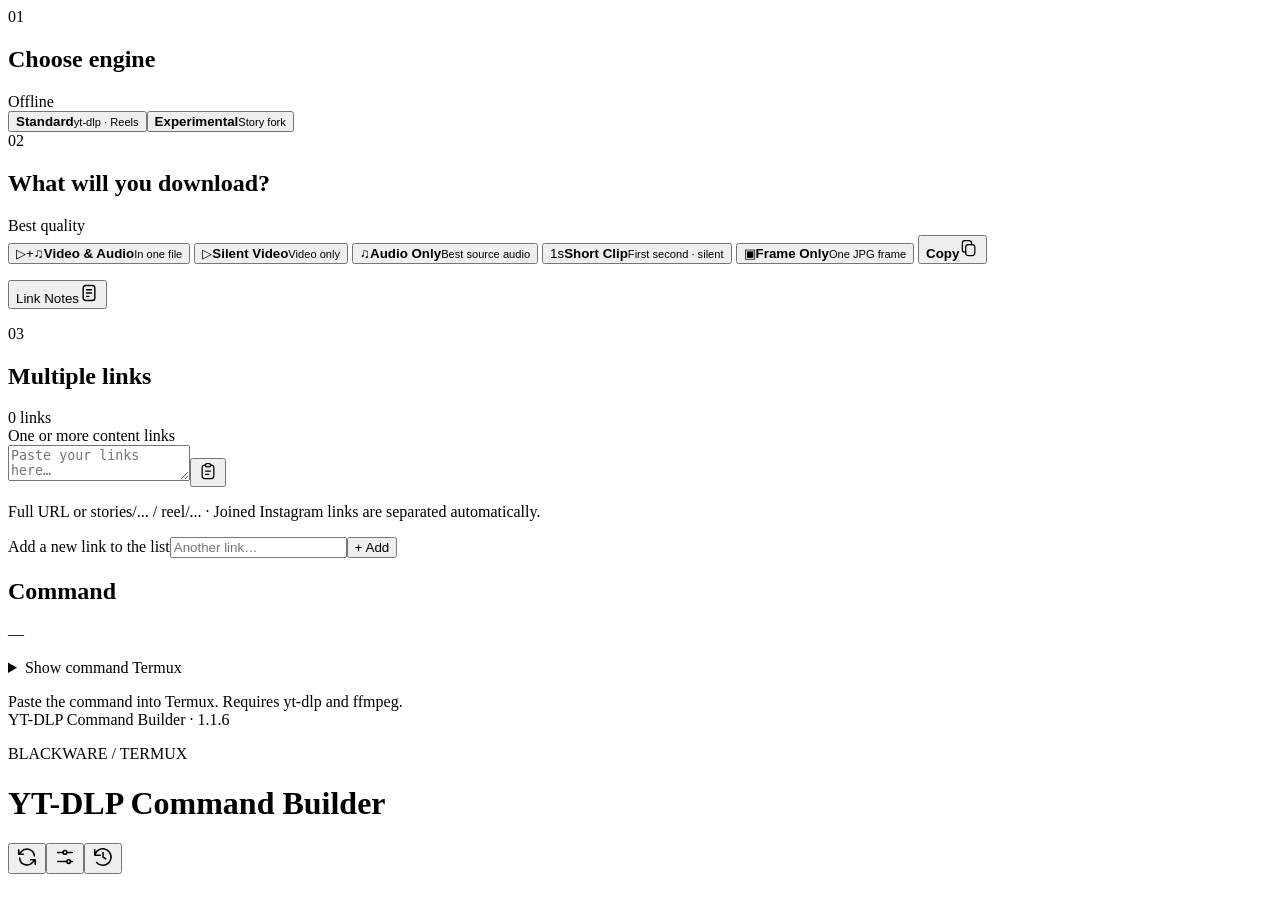
==== editions/en/index.html @ 361f2122 "Match edit, copy and delete icons to the rounded Paste artwork" ====
<!doctype html>
<html lang="en"><head><meta charset="utf-8">
<meta name="viewport" content="width=device-width,initial-scale=1,viewport-fit=cover">
<meta http-equiv="Content-Security-Policy" content="default-src &#x27;none&#x27;; script-src &#x27;self&#x27;; style-src &#x27;self&#x27;; img-src &#x27;self&#x27;; connect-src &#x27;none&#x27;; base-uri &#x27;none&#x27;; form-action &#x27;none&#x27;">
<meta name="theme-color" content="#000000"><title>YT-DLP Command Builder</title>
<link rel="stylesheet" href="styles.css"></head><body>

<main>
<section class="setup"><div class="section-top"><span class="step">01</span><h2>Choose engine</h2><span class="tag">Offline</span></div>
<div class="group engine-group" id="engines"><button data-value="normal"><strong>Standard</strong><small>yt-dlp · Reels</small></button><button data-value="experimental"><strong>Experimental</strong><small>Story fork</small></button></div>
<div class="section-top second"><span class="step">02</span><h2>What will you download?</h2><span class="tag">Best quality</span></div>
<div id="modes" class="mode-grid">
<button data-value="av"><span class="mode-symbol">▷+♫</span><strong>Video &amp; Audio</strong><small>In one file</small></button>
<button data-value="video"><span class="mode-symbol">▷</span><strong>Silent Video</strong><small>Video only</small></button>
<button data-value="audio"><span class="mode-symbol">♫</span><strong>Audio Only</strong><small>Best source audio</small></button>
<button data-value="still"><span class="mode-symbol">1s</span><strong>Short Clip</strong><small>First second · silent</small></button>
<button data-value="frame"><span class="mode-symbol">▣</span><strong>Frame Only</strong><small>One JPG frame</small></button>
<button id="copy" class="copy-mode"><strong>Copy</strong><span class="mode-symbol"><svg class="copy-icon" viewBox="0 0 24 24" width="20" height="20" aria-hidden="true" fill="none" stroke="currentColor" stroke-width="1.5" stroke-linecap="round" stroke-linejoin="round"><rect x="8" y="8" width="11" height="13" rx="3"/><path d="M15 8V6a3 3 0 0 0-3-3H7a3 3 0 0 0-3 3v8a3 3 0 0 0 3 3h1"/></svg></span></button>
</div><p id="modeHint" class="muted"></p><div class="copy-action"><button id="notesBtn" class="notes-button"><span>Link Notes</span><svg class="notes-icon" viewBox="0 0 24 24" width="20" height="20" aria-hidden="true" fill="none" stroke="currentColor" stroke-width="1.7" stroke-linecap="round" stroke-linejoin="round"><rect x="5" y="3" width="14" height="18" rx="3"/><path d="M9 8h6M9 12h6M9 16h3"/></svg></button><p id="status" role="status" class="muted"></p></div></section>
<section class="links-section"><div class="section-top"><span class="step">03</span><h2>Multiple links</h2><span id="count" class="badge" aria-live="polite">0 links</span></div>
<label class="sr-only" for="links">One or more content links</label><div class="links-input"><textarea id="links" spellcheck="false" autocapitalize="off" placeholder="Paste your links here…

stories/username/123/
reel/ABC/"></textarea><button id="paste" class="paste-button" aria-label="Add links from clipboard" title="Add links from clipboard"><svg viewBox="0 0 24 24" width="20" height="20" aria-hidden="true" fill="none" stroke="currentColor" stroke-width="1.5" stroke-linecap="round" stroke-linejoin="round"><path d="M9 5H8a3 3 0 0 0-3 3v10a3 3 0 0 0 3 3h8a3 3 0 0 0 3-3V8a3 3 0 0 0-3-3h-1"/><rect x="9" y="3" width="6" height="4" rx="1.5"/><path d="M9 12h6M9 16h4"/></svg></button></div>
<p class="muted link-help">Full URL or stories/... / reel/... · Joined Instagram links are separated automatically.</p>
<div class="add-link"><label class="sr-only" for="newLink">Add a new link to the list</label><input id="newLink" type="text" spellcheck="false" autocapitalize="off" placeholder="Another link…"><button id="addLink" aria-label="Add link">+ Add</button></div>
<div id="linkList" class="link-list" aria-label="Links to process"></div><p id="linkStatus" role="status" class="muted"></p>
</section>
<section id="itemSection" class="item-section" hidden><div class="section-top"><span class="step">04</span><h2>Story / post position</h2><span id="itemBadge" class="tag">Optional</span></div>
<div class="grid item-inputs"><div><label for="itemOnly">Exact position</label><input id="itemOnly" type="text" inputmode="numeric" autocomplete="off" placeholder="Empty"></div><div><label for="itemAfter">After this position</label><input id="itemAfter" type="text" inputmode="numeric" autocomplete="off" placeholder="Empty"></div><div><label for="itemBefore">Before this position</label><input id="itemBefore" type="text" inputmode="numeric" autocomplete="off" placeholder="Empty"></div></div>
<p class="muted">Positions start at 1; they are not content IDs. Leave blank to skip selection. After/before excludes the specified item: after 3 starts at item 4. The same selection applies to account and post links in the list, in every mode.</p><p id="itemScope" class="muted"></p></section>
<section id="cutSection" hidden><div class="section-top"><span class="step">05</span><h2>Video segments</h2><span id="cutCount" class="tag">Full video</span></div>
<div class="cut-actions"><button id="addCut">+ Add segment</button><button id="fullVideo" class="quiet">Full video</button></div><div id="cutLabels" class="cut headings"><span>Start / seconds</span><span>End / seconds or inf</span><span></span></div><div id="cuts"></div><p id="cutHint" class="muted">Full video selected. You can add multiple segments.</p></section>
<section id="frameSection" hidden><div class="section-top"><span class="step">06</span><h2>Frame time</h2><span class="tag">JPG · original resolution</span></div>
<div id="frameTimes" class="frame-time-grid" role="group" aria-label="Frame time"><button data-frame-time="0.5">0.5 seconds</button><button data-frame-time="custom">Custom time</button></div>
<label for="frameCustomTime" class="sr-only">Custom frame time, seconds</label><input id="frameCustomTime" type="number" min="0" step="any" inputmode="decimal" placeholder="Time in seconds" hidden>
<p class="muted">One JPG · temporary video is deleted automatically. Requires FFmpeg.</p></section>
<section class="command-section"><div class="section-top"><h2 id="commandTitle">Command</h2><span id="commandCount" class="tag">—</span></div><p id="error" role="alert"></p><details id="commandDetails"><summary>Show command <span class="muted">Termux</span></summary><pre id="output" tabindex="0"></pre></details></section>
<p class="footer">Paste the command into Termux. Requires yt-dlp and ffmpeg.<br>YT-DLP Command Builder · 1.1.6</p>
<header class="app-footer-header"><div><p class="eyebrow">BLACKWARE / TERMUX</p><h1>YT-DLP <span>Command Builder</span></h1></div><button id="checkUpdate" class="icon-button update-button" aria-label="Update" title="Update"><svg viewBox="0 0 24 24" width="22" height="22" aria-hidden="true" fill="none" stroke="currentColor" stroke-width="1.7" stroke-linecap="round" stroke-linejoin="round"><path d="M20 11a8 8 0 0 0-14-5L3 9M3 4v5h5M4 13a8 8 0 0 0 14 5l3-3M16 15h5v5"/></svg></button><button id="settingsBtn" class="icon-button settings-button" aria-label="Advanced settings" title="Advanced settings" aria-expanded="false" aria-controls="settingsPanel"><svg viewBox="0 0 24 24" width="22" height="22" fill="none" stroke="currentColor" stroke-width="1.7" stroke-linecap="round" stroke-linejoin="round" aria-hidden="true"><path d="M4 7h6m4 0h6M4 17h10m4 0h2"/><circle cx="12" cy="7" r="2"/><circle cx="16" cy="17" r="2"/></svg></button><button id="historyBtn" class="icon-button history-button" aria-expanded="false" aria-controls="historyPanel" aria-label="Command history"><svg viewbox="0 0 24 24" width="22" height="22" fill="none" stroke="currentColor" stroke-width="1.7" stroke-linecap="round" stroke-linejoin="round" aria-hidden="true"><path d="M3 10a9 9 0 1 1 2 8M3 4v6h6"/><path d="M12 7v5l3 2"/></svg></button></header>
<section id="settingsPanel" class="settings-section" hidden><div id="settings"><div class="settings-heading">Advanced settings <span class="muted">Paths and delays</span></div><label for="folder">Main download folder</label><input id="folder" spellcheck="false" autocapitalize="off"><label for="cookies">Cookies file</label><input id="cookies" spellcheck="false" autocapitalize="off"><p class="muted">$HOME/... or /storage/emulated/0/... · An empty cookies path is omitted.</p><div class="grid"><div><label for="requests">Request delay / sec</label><input id="requests" type="number" min="0" step="any"></div><div><label for="min">Download min / sec</label><input id="min" type="number" min="0" step="any"></div><div><label for="max">Download max / sec</label><input id="max" type="number" min="0" step="any"></div></div><label class="check"><span>Embed audio artwork<small>If source artwork is available</small></span><input type="checkbox" id="thumb"></label><label class="check"><span>Skip existing files<small>Do not download the same file again</small></span><input type="checkbox" id="overwrite"></label></div></section>
<section id="historyPanel" class="history-panel" hidden><div class="bar"><div class="history-heading"><p class="eyebrow">RECORDS</p><div class="history-tabs" role="tablist" aria-label="Record type"><button id="historyTab" class="active" role="tab" aria-selected="true">Command History</button><button id="notesLogTab" role="tab" aria-selected="false">Notes Log</button></div></div></div><div id="historyView"><p class="muted">Download results are not recorded.</p><div id="history"></div><div class="group history-actions"><button id="exportSettings" class="backup-button" aria-label="Export all settings (JSON)" title="Export all settings (JSON)">Export settings</button><button id="export">Export history</button><button id="clear">Clear all</button></div><p class="muted">Engine, format, paths, delays, draft links, item/segment selections, link notes and history are saved together. Cookies file contents are not included.</p></div><div id="notesLogView" hidden><p class="muted">Cleaned links and tags from Link Notes accumulate in one daily record. Duplicate links are skipped; the latest tag is kept. Removing a note does not remove it from the log. Changes are archived after a short pause and on exit, with a 10-minute backup check.</p><div id="notesDailyHistory"></div></div></section>
<span id="updateStatus" class="sr-only" role="status" aria-live="polite"></span>
</main>
<dialog id="notesDialog" class="notes-dialog" aria-labelledby="notesTitle"><div class="notes-content"><div class="bar"><h2 id="notesTitle">Link Notes</h2><span id="notesCount" class="badge" aria-live="polite">0 links</span><button id="notesClose" class="icon-button" aria-label="Close link notes">×</button></div><p class="muted">Write links, download formats and special requests here. Tap an empty line to paste. Instagram URLs become short paths; your format notes are preserved.</p><label class="sr-only" for="notes">Saved link and format notes</label><div class="notes-editor"><textarea id="notes" spellcheck="false" autocapitalize="off" placeholder="stories/username/123
Format: V+S / V / S / SClip
Special request: …"></textarea><button id="notesClear" class="notes-clear-button" aria-label="Delete all notes" title="Delete all notes"><svg viewBox="0 0 24 24" width="20" height="20" aria-hidden="true" fill="none" stroke="currentColor" stroke-width="1.5" stroke-linecap="round" stroke-linejoin="round"><path d="M4 7h16M5 7v11a3 3 0 0 0 3 3h8a3 3 0 0 0 3-3V7M9.5 11v6m5-6v6"/><rect x="9" y="3" width="6" height="4" rx="1.5"/></svg></button><button id="notesPaste" class="paste-button" aria-label="Paste clipboard into notes" title="Paste at selection"><svg viewBox="0 0 24 24" width="20" height="20" aria-hidden="true" fill="none" stroke="currentColor" stroke-width="1.5" stroke-linecap="round" stroke-linejoin="round"><path d="M9 5H8a3 3 0 0 0-3 3v10a3 3 0 0 0 3 3h8a3 3 0 0 0 3-3V8a3 3 0 0 0-3-3h-1"/><rect x="9" y="3" width="6" height="4" rx="1.5"/><path d="M9 12h6M9 16h4"/></svg></button></div><p id="notesStatus" class="muted" role="status">Saved automatically</p></div></dialog>
<dialog id="confirmDialog" class="confirm-dialog" aria-labelledby="confirmTitle" aria-describedby="confirmMessage"><div class="confirm-content"><h2 id="confirmTitle">Confirm</h2><p id="confirmMessage" class="muted"></p><div class="confirm-actions"><button id="confirmCancel" class="quiet">Cancel</button><button id="confirmAccept" class="danger-button">Delete</button></div></div></dialog>
<script src="engine.js"></script><script src="notes-ui.js"></script><script src="app.js"></script></body></html>
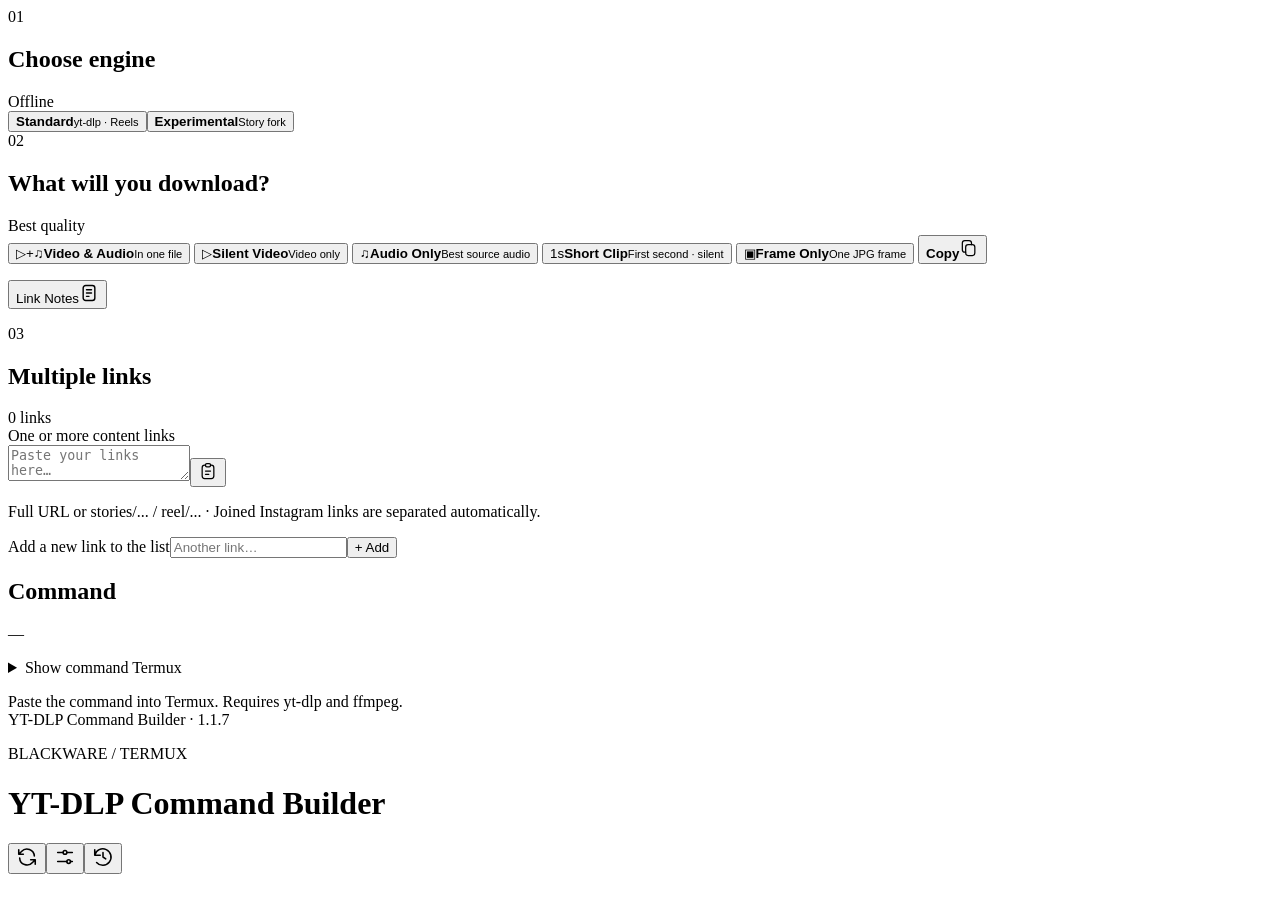
==== commit 2097a622: "Release 1.1.7: widen cards and remove accidental touch selection Extend main card contents to former" ====
--- a/editions/en/index.html
+++ b/editions/en/index.html
@@ -36,7 +36,7 @@
 <label for="frameCustomTime" class="sr-only">Custom frame time, seconds</label><input id="frameCustomTime" type="number" min="0" step="any" inputmode="decimal" placeholder="Time in seconds" hidden>
 <p class="muted">One JPG · temporary video is deleted automatically. Requires FFmpeg.</p></section>
 <section class="command-section"><div class="section-top"><h2 id="commandTitle">Command</h2><span id="commandCount" class="tag">—</span></div><p id="error" role="alert"></p><details id="commandDetails"><summary>Show command <span class="muted">Termux</span></summary><pre id="output" tabindex="0"></pre></details></section>
-<p class="footer">Paste the command into Termux. Requires yt-dlp and ffmpeg.<br>YT-DLP Command Builder · 1.1.6</p>
+<p class="footer">Paste the command into Termux. Requires yt-dlp and ffmpeg.<br>YT-DLP Command Builder · 1.1.7</p>
 <header class="app-footer-header"><div><p class="eyebrow">BLACKWARE / TERMUX</p><h1>YT-DLP <span>Command Builder</span></h1></div><button id="checkUpdate" class="icon-button update-button" aria-label="Update" title="Update"><svg viewBox="0 0 24 24" width="22" height="22" aria-hidden="true" fill="none" stroke="currentColor" stroke-width="1.7" stroke-linecap="round" stroke-linejoin="round"><path d="M20 11a8 8 0 0 0-14-5L3 9M3 4v5h5M4 13a8 8 0 0 0 14 5l3-3M16 15h5v5"/></svg></button><button id="settingsBtn" class="icon-button settings-button" aria-label="Advanced settings" title="Advanced settings" aria-expanded="false" aria-controls="settingsPanel"><svg viewBox="0 0 24 24" width="22" height="22" fill="none" stroke="currentColor" stroke-width="1.7" stroke-linecap="round" stroke-linejoin="round" aria-hidden="true"><path d="M4 7h6m4 0h6M4 17h10m4 0h2"/><circle cx="12" cy="7" r="2"/><circle cx="16" cy="17" r="2"/></svg></button><button id="historyBtn" class="icon-button history-button" aria-expanded="false" aria-controls="historyPanel" aria-label="Command history"><svg viewbox="0 0 24 24" width="22" height="22" fill="none" stroke="currentColor" stroke-width="1.7" stroke-linecap="round" stroke-linejoin="round" aria-hidden="true"><path d="M3 10a9 9 0 1 1 2 8M3 4v6h6"/><path d="M12 7v5l3 2"/></svg></button></header>
 <section id="settingsPanel" class="settings-section" hidden><div id="settings"><div class="settings-heading">Advanced settings <span class="muted">Paths and delays</span></div><label for="folder">Main download folder</label><input id="folder" spellcheck="false" autocapitalize="off"><label for="cookies">Cookies file</label><input id="cookies" spellcheck="false" autocapitalize="off"><p class="muted">$HOME/... or /storage/emulated/0/... · An empty cookies path is omitted.</p><div class="grid"><div><label for="requests">Request delay / sec</label><input id="requests" type="number" min="0" step="any"></div><div><label for="min">Download min / sec</label><input id="min" type="number" min="0" step="any"></div><div><label for="max">Download max / sec</label><input id="max" type="number" min="0" step="any"></div></div><label class="check"><span>Embed audio artwork<small>If source artwork is available</small></span><input type="checkbox" id="thumb"></label><label class="check"><span>Skip existing files<small>Do not download the same file again</small></span><input type="checkbox" id="overwrite"></label></div></section>
 <section id="historyPanel" class="history-panel" hidden><div class="bar"><div class="history-heading"><p class="eyebrow">RECORDS</p><div class="history-tabs" role="tablist" aria-label="Record type"><button id="historyTab" class="active" role="tab" aria-selected="true">Command History</button><button id="notesLogTab" role="tab" aria-selected="false">Notes Log</button></div></div></div><div id="historyView"><p class="muted">Download results are not recorded.</p><div id="history"></div><div class="group history-actions"><button id="exportSettings" class="backup-button" aria-label="Export all settings (JSON)" title="Export all settings (JSON)">Export settings</button><button id="export">Export history</button><button id="clear">Clear all</button></div><p class="muted">Engine, format, paths, delays, draft links, item/segment selections, link notes and history are saved together. Cookies file contents are not included.</p></div><div id="notesLogView" hidden><p class="muted">Cleaned links and tags from Link Notes accumulate in one daily record. Duplicate links are skipped; the latest tag is kept. Removing a note does not remove it from the log. Changes are archived after a short pause and on exit, with a 10-minute backup check.</p><div id="notesDailyHistory"></div></div></section>
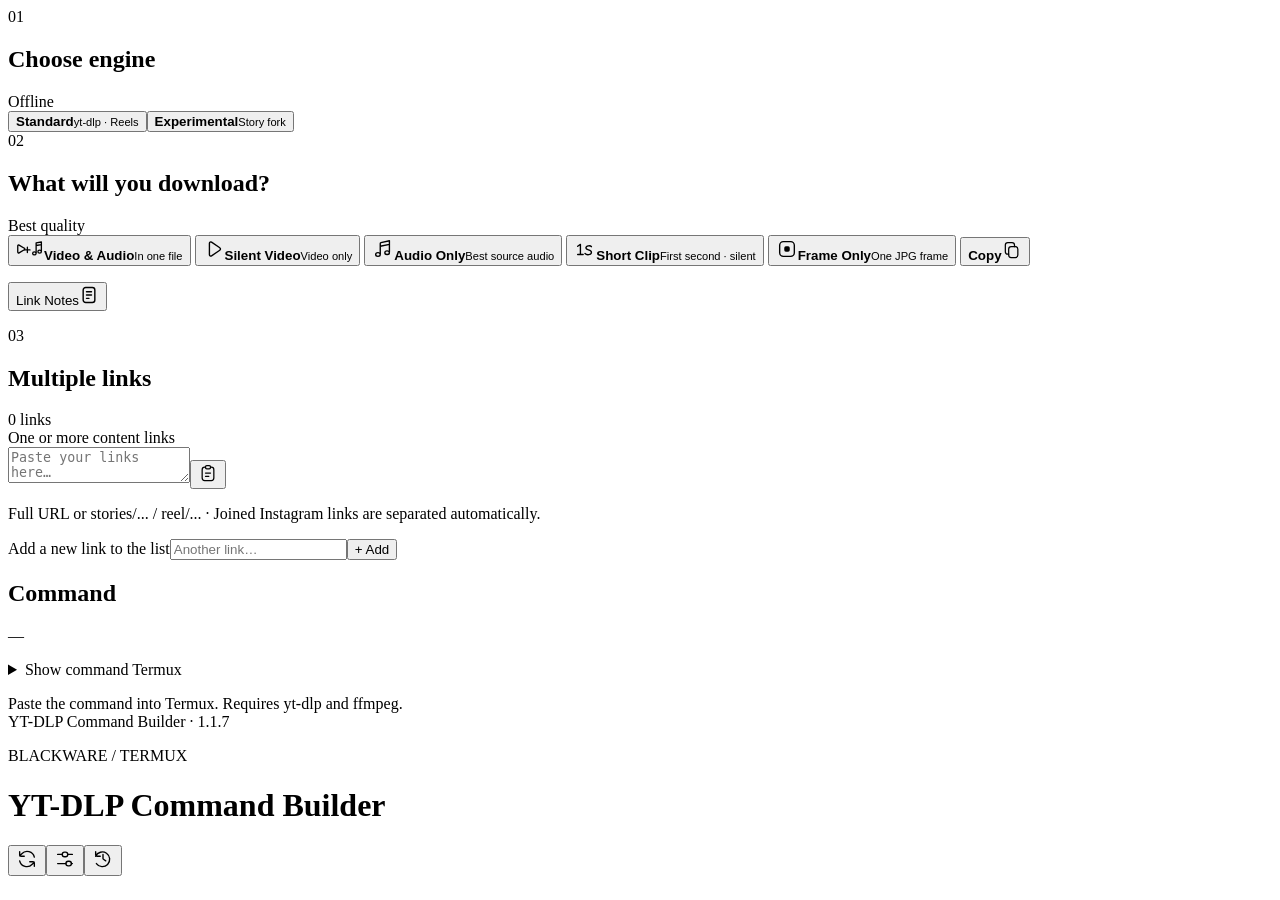
==== commit ca8d4c4d: "Unify rounded icons and limit Notes Log to links and format tags Replace mode and toolbar artwork wi" ====
--- a/editions/en/index.html
+++ b/editions/en/index.html
@@ -10,11 +10,11 @@
 <div class="group engine-group" id="engines"><button data-value="normal"><strong>Standard</strong><small>yt-dlp · Reels</small></button><button data-value="experimental"><strong>Experimental</strong><small>Story fork</small></button></div>
 <div class="section-top second"><span class="step">02</span><h2>What will you download?</h2><span class="tag">Best quality</span></div>
 <div id="modes" class="mode-grid">
-<button data-value="av"><span class="mode-symbol">▷+♫</span><strong>Video &amp; Audio</strong><small>In one file</small></button>
-<button data-value="video"><span class="mode-symbol">▷</span><strong>Silent Video</strong><small>Video only</small></button>
-<button data-value="audio"><span class="mode-symbol">♫</span><strong>Audio Only</strong><small>Best source audio</small></button>
-<button data-value="still"><span class="mode-symbol">1s</span><strong>Short Clip</strong><small>First second · silent</small></button>
-<button data-value="frame"><span class="mode-symbol">▣</span><strong>Frame Only</strong><small>One JPG frame</small></button>
+<button data-value="av"><span class="mode-symbol"><svg viewBox="0 0 32 24" width="28" height="22" aria-hidden="true" fill="none" stroke="currentColor" stroke-width="1.5" stroke-linecap="round" stroke-linejoin="round"><path d="M2 5.5a1 1 0 0 1 1.5-.9l6 3.5a1 1 0 0 1 0 1.8l-6 3.5a1 1 0 0 1-1.5-.9Z" transform="translate(0 3)"/><path d="M13 10v6m-3-3h6M23 16V5l6-1v10M23 8l6-1"/><ellipse cx="21" cy="17" rx="2" ry="1.7"/><ellipse cx="27" cy="15" rx="2" ry="1.7"/></svg></span><strong>Video &amp; Audio</strong><small>In one file</small></button>
+<button data-value="video"><span class="mode-symbol"><svg viewBox="0 0 24 24" width="22" height="22" aria-hidden="true" fill="none" stroke="currentColor" stroke-width="1.5" stroke-linecap="round" stroke-linejoin="round"><path d="M7 5.8a1.5 1.5 0 0 1 2.3-1.3l9 6.2a1.5 1.5 0 0 1 0 2.6l-9 6.2A1.5 1.5 0 0 1 7 18.2Z"/></svg></span><strong>Silent Video</strong><small>Video only</small></button>
+<button data-value="audio"><span class="mode-symbol"><svg viewBox="0 0 24 24" width="22" height="22" aria-hidden="true" fill="none" stroke="currentColor" stroke-width="1.5" stroke-linecap="round" stroke-linejoin="round"><path d="M9 17V6a1 1 0 0 1 .8-1L19 3v12M9 9l10-2"/><ellipse cx="6.5" cy="18" rx="2.5" ry="2"/><ellipse cx="16.5" cy="16" rx="2.5" ry="2"/></svg></span><strong>Audio Only</strong><small>Best source audio</small></button>
+<button data-value="still"><span class="mode-symbol"><svg viewBox="0 0 24 24" width="22" height="22" aria-hidden="true" fill="none" stroke="currentColor" stroke-width="1.5" stroke-linecap="round" stroke-linejoin="round"><path d="M4 9l3-2v11M4 18h6M19 9.5c-1-1.5-6-1.5-6 1.5 0 2.5 6 1.5 6 4.5 0 3-5 3.5-7 1.5"/></svg></span><strong>Short Clip</strong><small>First second · silent</small></button>
+<button data-value="frame"><span class="mode-symbol"><svg viewBox="0 0 24 24" width="22" height="22" aria-hidden="true" fill="none" stroke="currentColor" stroke-width="1.5" stroke-linecap="round" stroke-linejoin="round"><rect x="4" y="4" width="16" height="16" rx="4"/><rect x="9" y="9" width="6" height="6" rx="1.8" fill="currentColor" stroke="none"/></svg></span><strong>Frame Only</strong><small>One JPG frame</small></button>
 <button id="copy" class="copy-mode"><strong>Copy</strong><span class="mode-symbol"><svg class="copy-icon" viewBox="0 0 24 24" width="20" height="20" aria-hidden="true" fill="none" stroke="currentColor" stroke-width="1.5" stroke-linecap="round" stroke-linejoin="round"><rect x="8" y="8" width="11" height="13" rx="3"/><path d="M15 8V6a3 3 0 0 0-3-3H7a3 3 0 0 0-3 3v8a3 3 0 0 0 3 3h1"/></svg></span></button>
 </div><p id="modeHint" class="muted"></p><div class="copy-action"><button id="notesBtn" class="notes-button"><span>Link Notes</span><svg class="notes-icon" viewBox="0 0 24 24" width="20" height="20" aria-hidden="true" fill="none" stroke="currentColor" stroke-width="1.7" stroke-linecap="round" stroke-linejoin="round"><rect x="5" y="3" width="14" height="18" rx="3"/><path d="M9 8h6M9 12h6M9 16h3"/></svg></button><p id="status" role="status" class="muted"></p></div></section>
 <section class="links-section"><div class="section-top"><span class="step">03</span><h2>Multiple links</h2><span id="count" class="badge" aria-live="polite">0 links</span></div>
@@ -37,13 +37,13 @@
 <p class="muted">One JPG · temporary video is deleted automatically. Requires FFmpeg.</p></section>
 <section class="command-section"><div class="section-top"><h2 id="commandTitle">Command</h2><span id="commandCount" class="tag">—</span></div><p id="error" role="alert"></p><details id="commandDetails"><summary>Show command <span class="muted">Termux</span></summary><pre id="output" tabindex="0"></pre></details></section>
 <p class="footer">Paste the command into Termux. Requires yt-dlp and ffmpeg.<br>YT-DLP Command Builder · 1.1.7</p>
-<header class="app-footer-header"><div><p class="eyebrow">BLACKWARE / TERMUX</p><h1>YT-DLP <span>Command Builder</span></h1></div><button id="checkUpdate" class="icon-button update-button" aria-label="Update" title="Update"><svg viewBox="0 0 24 24" width="22" height="22" aria-hidden="true" fill="none" stroke="currentColor" stroke-width="1.7" stroke-linecap="round" stroke-linejoin="round"><path d="M20 11a8 8 0 0 0-14-5L3 9M3 4v5h5M4 13a8 8 0 0 0 14 5l3-3M16 15h5v5"/></svg></button><button id="settingsBtn" class="icon-button settings-button" aria-label="Advanced settings" title="Advanced settings" aria-expanded="false" aria-controls="settingsPanel"><svg viewBox="0 0 24 24" width="22" height="22" fill="none" stroke="currentColor" stroke-width="1.7" stroke-linecap="round" stroke-linejoin="round" aria-hidden="true"><path d="M4 7h6m4 0h6M4 17h10m4 0h2"/><circle cx="12" cy="7" r="2"/><circle cx="16" cy="17" r="2"/></svg></button><button id="historyBtn" class="icon-button history-button" aria-expanded="false" aria-controls="historyPanel" aria-label="Command history"><svg viewbox="0 0 24 24" width="22" height="22" fill="none" stroke="currentColor" stroke-width="1.7" stroke-linecap="round" stroke-linejoin="round" aria-hidden="true"><path d="M3 10a9 9 0 1 1 2 8M3 4v6h6"/><path d="M12 7v5l3 2"/></svg></button></header>
+<header class="app-footer-header"><div><p class="eyebrow">BLACKWARE / TERMUX</p><h1>YT-DLP <span>Command Builder</span></h1></div><button id="checkUpdate" class="icon-button update-button" aria-label="Update" title="Update"><svg viewBox="0 0 24 24" width="22" height="22" aria-hidden="true" fill="none" stroke="currentColor" stroke-width="1.5" stroke-linecap="round" stroke-linejoin="round"><path d="M20 10a8 8 0 0 0-13.7-3.7L4 8.6M4 4v3.5A1.5 1.5 0 0 0 5.5 9H9M4 14a8 8 0 0 0 13.7 3.7l2.3-2.3M20 20v-3.5a1.5 1.5 0 0 0-1.5-1.5H15"/></svg></button><button id="settingsBtn" class="icon-button settings-button" aria-label="Advanced settings" title="Advanced settings" aria-expanded="false" aria-controls="settingsPanel"><svg viewBox="0 0 24 24" width="22" height="22" aria-hidden="true" fill="none" stroke="currentColor" stroke-width="1.5" stroke-linecap="round" stroke-linejoin="round"><path d="M4 7h5m6 0h5M4 17h9m6 0h1"/><rect x="9" y="4.5" width="6" height="5" rx="2.5"/><rect x="13" y="14.5" width="6" height="5" rx="2.5"/></svg></button><button id="historyBtn" class="icon-button history-button" aria-expanded="false" aria-controls="historyPanel" aria-label="Command history"><svg viewBox="0 0 24 24" width="22" height="22" aria-hidden="true" fill="none" stroke="currentColor" stroke-width="1.5" stroke-linecap="round" stroke-linejoin="round"><path d="M4 9a8 8 0 1 1 .8 8M4 4v3.5A1.5 1.5 0 0 0 5.5 9H9M12 7v4.4a1 1 0 0 0 .5.9L15 14"/></svg></button></header>
 <section id="settingsPanel" class="settings-section" hidden><div id="settings"><div class="settings-heading">Advanced settings <span class="muted">Paths and delays</span></div><label for="folder">Main download folder</label><input id="folder" spellcheck="false" autocapitalize="off"><label for="cookies">Cookies file</label><input id="cookies" spellcheck="false" autocapitalize="off"><p class="muted">$HOME/... or /storage/emulated/0/... · An empty cookies path is omitted.</p><div class="grid"><div><label for="requests">Request delay / sec</label><input id="requests" type="number" min="0" step="any"></div><div><label for="min">Download min / sec</label><input id="min" type="number" min="0" step="any"></div><div><label for="max">Download max / sec</label><input id="max" type="number" min="0" step="any"></div></div><label class="check"><span>Embed audio artwork<small>If source artwork is available</small></span><input type="checkbox" id="thumb"></label><label class="check"><span>Skip existing files<small>Do not download the same file again</small></span><input type="checkbox" id="overwrite"></label></div></section>
 <section id="historyPanel" class="history-panel" hidden><div class="bar"><div class="history-heading"><p class="eyebrow">RECORDS</p><div class="history-tabs" role="tablist" aria-label="Record type"><button id="historyTab" class="active" role="tab" aria-selected="true">Command History</button><button id="notesLogTab" role="tab" aria-selected="false">Notes Log</button></div></div></div><div id="historyView"><p class="muted">Download results are not recorded.</p><div id="history"></div><div class="group history-actions"><button id="exportSettings" class="backup-button" aria-label="Export all settings (JSON)" title="Export all settings (JSON)">Export settings</button><button id="export">Export history</button><button id="clear">Clear all</button></div><p class="muted">Engine, format, paths, delays, draft links, item/segment selections, link notes and history are saved together. Cookies file contents are not included.</p></div><div id="notesLogView" hidden><p class="muted">Cleaned links and tags from Link Notes accumulate in one daily record. Duplicate links are skipped; the latest tag is kept. Removing a note does not remove it from the log. Changes are archived after a short pause and on exit, with a 10-minute backup check.</p><div id="notesDailyHistory"></div></div></section>
 <span id="updateStatus" class="sr-only" role="status" aria-live="polite"></span>
 </main>
 <dialog id="notesDialog" class="notes-dialog" aria-labelledby="notesTitle"><div class="notes-content"><div class="bar"><h2 id="notesTitle">Link Notes</h2><span id="notesCount" class="badge" aria-live="polite">0 links</span><button id="notesClose" class="icon-button" aria-label="Close link notes">×</button></div><p class="muted">Write links, download formats and special requests here. Tap an empty line to paste. Instagram URLs become short paths; your format notes are preserved.</p><label class="sr-only" for="notes">Saved link and format notes</label><div class="notes-editor"><textarea id="notes" spellcheck="false" autocapitalize="off" placeholder="stories/username/123
 Format: V+S / V / S / SClip
-Special request: …"></textarea><button id="notesClear" class="notes-clear-button" aria-label="Delete all notes" title="Delete all notes"><svg viewBox="0 0 24 24" width="20" height="20" aria-hidden="true" fill="none" stroke="currentColor" stroke-width="1.5" stroke-linecap="round" stroke-linejoin="round"><path d="M4 7h16M5 7v11a3 3 0 0 0 3 3h8a3 3 0 0 0 3-3V7M9.5 11v6m5-6v6"/><rect x="9" y="3" width="6" height="4" rx="1.5"/></svg></button><button id="notesPaste" class="paste-button" aria-label="Paste clipboard into notes" title="Paste at selection"><svg viewBox="0 0 24 24" width="20" height="20" aria-hidden="true" fill="none" stroke="currentColor" stroke-width="1.5" stroke-linecap="round" stroke-linejoin="round"><path d="M9 5H8a3 3 0 0 0-3 3v10a3 3 0 0 0 3 3h8a3 3 0 0 0 3-3V8a3 3 0 0 0-3-3h-1"/><rect x="9" y="3" width="6" height="4" rx="1.5"/><path d="M9 12h6M9 16h4"/></svg></button></div><p id="notesStatus" class="muted" role="status">Saved automatically</p></div></dialog>
+Special request: …"></textarea><button id="notesClear" class="notes-clear-button" aria-label="Delete all notes" title="Delete all notes"><svg viewBox="0 0 24 24" width="20" height="20" aria-hidden="true" fill="none" stroke="currentColor" stroke-width="1.5" stroke-linecap="round" stroke-linejoin="round"><rect class="trash-body" x="5" y="6" width="14" height="15" rx="3"/><path d="M4 6h16M9.5 11v6m5-6v6"/><rect x="9" y="3" width="6" height="3" rx="1.5"/></svg></button><button id="notesPaste" class="paste-button" aria-label="Paste clipboard into notes" title="Paste at selection"><svg viewBox="0 0 24 24" width="20" height="20" aria-hidden="true" fill="none" stroke="currentColor" stroke-width="1.5" stroke-linecap="round" stroke-linejoin="round"><path d="M9 5H8a3 3 0 0 0-3 3v10a3 3 0 0 0 3 3h8a3 3 0 0 0 3-3V8a3 3 0 0 0-3-3h-1"/><rect x="9" y="3" width="6" height="4" rx="1.5"/><path d="M9 12h6M9 16h4"/></svg></button></div><p id="notesStatus" class="muted" role="status">Saved automatically</p></div></dialog>
 <dialog id="confirmDialog" class="confirm-dialog" aria-labelledby="confirmTitle" aria-describedby="confirmMessage"><div class="confirm-content"><h2 id="confirmTitle">Confirm</h2><p id="confirmMessage" class="muted"></p><div class="confirm-actions"><button id="confirmCancel" class="quiet">Cancel</button><button id="confirmAccept" class="danger-button">Delete</button></div></div></dialog>
 <script src="engine.js"></script><script src="notes-ui.js"></script><script src="app.js"></script></body></html>
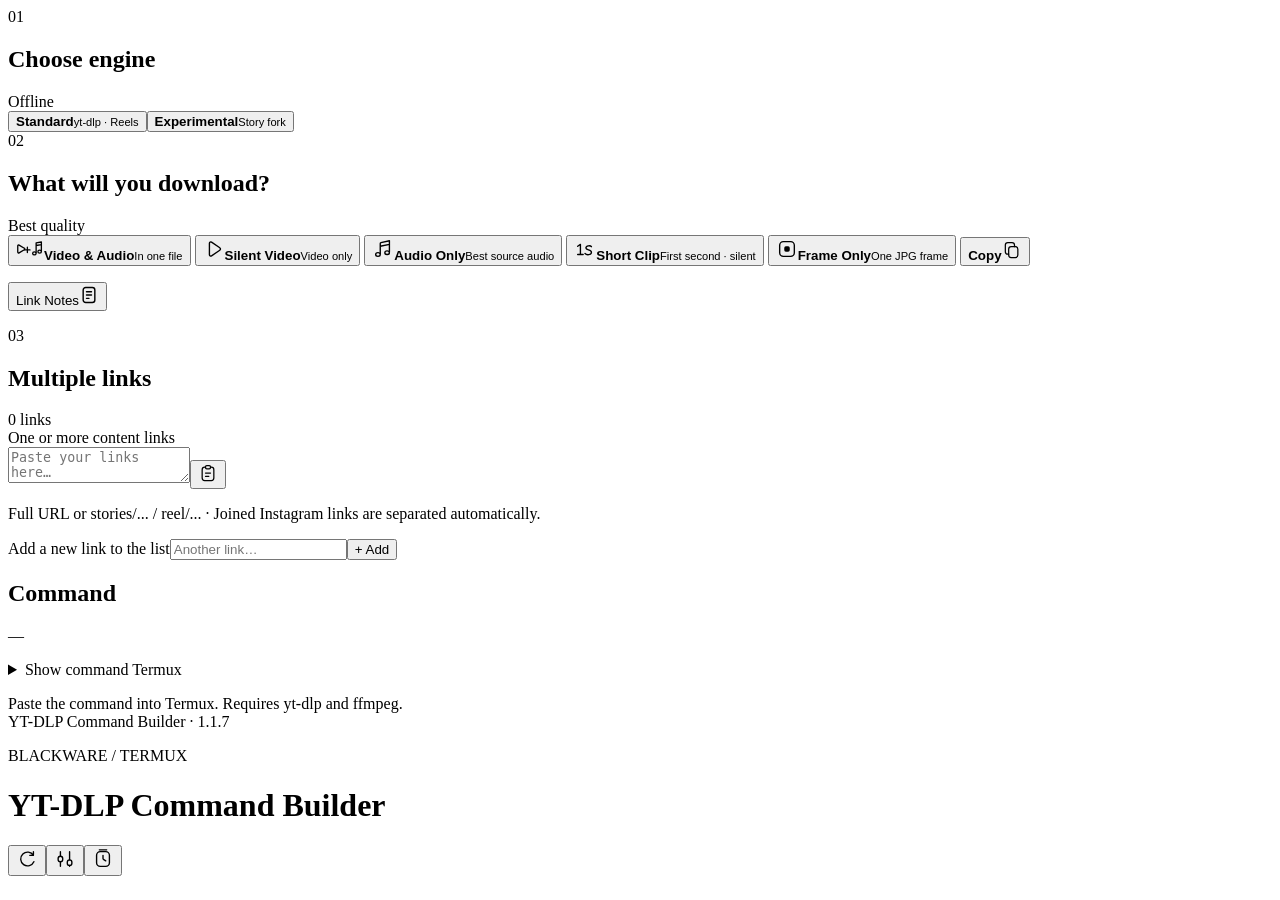
==== commit 3a6c25aa: "Move Notes help below status and apply selected toolbar icons [skip release] Move the existing Notes" ====
--- a/editions/en/index.html
+++ b/editions/en/index.html
@@ -37,13 +37,13 @@
 <p class="muted">One JPG · temporary video is deleted automatically. Requires FFmpeg.</p></section>
 <section class="command-section"><div class="section-top"><h2 id="commandTitle">Command</h2><span id="commandCount" class="tag">—</span></div><p id="error" role="alert"></p><details id="commandDetails"><summary>Show command <span class="muted">Termux</span></summary><pre id="output" tabindex="0"></pre></details></section>
 <p class="footer">Paste the command into Termux. Requires yt-dlp and ffmpeg.<br>YT-DLP Command Builder · 1.1.7</p>
-<header class="app-footer-header"><div><p class="eyebrow">BLACKWARE / TERMUX</p><h1>YT-DLP <span>Command Builder</span></h1></div><button id="checkUpdate" class="icon-button update-button" aria-label="Update" title="Update"><svg viewBox="0 0 24 24" width="22" height="22" aria-hidden="true" fill="none" stroke="currentColor" stroke-width="1.5" stroke-linecap="round" stroke-linejoin="round"><path d="M20 10a8 8 0 0 0-13.7-3.7L4 8.6M4 4v3.5A1.5 1.5 0 0 0 5.5 9H9M4 14a8 8 0 0 0 13.7 3.7l2.3-2.3M20 20v-3.5a1.5 1.5 0 0 0-1.5-1.5H15"/></svg></button><button id="settingsBtn" class="icon-button settings-button" aria-label="Advanced settings" title="Advanced settings" aria-expanded="false" aria-controls="settingsPanel"><svg viewBox="0 0 24 24" width="22" height="22" aria-hidden="true" fill="none" stroke="currentColor" stroke-width="1.5" stroke-linecap="round" stroke-linejoin="round"><path d="M4 7h5m6 0h5M4 17h9m6 0h1"/><rect x="9" y="4.5" width="6" height="5" rx="2.5"/><rect x="13" y="14.5" width="6" height="5" rx="2.5"/></svg></button><button id="historyBtn" class="icon-button history-button" aria-expanded="false" aria-controls="historyPanel" aria-label="Command history"><svg viewBox="0 0 24 24" width="22" height="22" aria-hidden="true" fill="none" stroke="currentColor" stroke-width="1.5" stroke-linecap="round" stroke-linejoin="round"><path d="M4 9a8 8 0 1 1 .8 8M4 4v3.5A1.5 1.5 0 0 0 5.5 9H9M12 7v4.4a1 1 0 0 0 .5.9L15 14"/></svg></button></header>
+<header class="app-footer-header"><div><p class="eyebrow">BLACKWARE / TERMUX</p><h1>YT-DLP <span>Command Builder</span></h1></div><button id="checkUpdate" class="icon-button update-button" aria-label="Update" title="Update"><svg viewBox="0 0 24 24" width="22" height="22" aria-hidden="true" fill="none" stroke="currentColor" stroke-width="1.5" stroke-linecap="round" stroke-linejoin="round"><path d="M19 8a7.5 7.5 0 1 0 .5 7M19 4v3a1 1 0 0 1-1 1h-3"/></svg></button><button id="settingsBtn" class="icon-button settings-button" aria-label="Advanced settings" title="Advanced settings" aria-expanded="false" aria-controls="settingsPanel"><svg viewBox="0 0 24 24" width="22" height="22" aria-hidden="true" fill="none" stroke="currentColor" stroke-width="1.5" stroke-linecap="round" stroke-linejoin="round"><path d="M7 4v5m0 6v5M17 4v9m0 6v1"/><rect x="4.5" y="9" width="5" height="6" rx="2.5"/><rect x="14.5" y="13" width="5" height="6" rx="2.5"/></svg></button><button id="historyBtn" class="icon-button history-button" aria-expanded="false" aria-controls="historyPanel" aria-label="Command history"><svg viewBox="0 0 24 24" width="22" height="22" aria-hidden="true" fill="none" stroke="currentColor" stroke-width="1.5" stroke-linecap="round" stroke-linejoin="round"><rect x="5" y="4" width="14" height="16" rx="4"/><path d="M12 8v3.5a1 1 0 0 0 .5.9L15 14M8 2h8"/></svg></button></header>
 <section id="settingsPanel" class="settings-section" hidden><div id="settings"><div class="settings-heading">Advanced settings <span class="muted">Paths and delays</span></div><label for="folder">Main download folder</label><input id="folder" spellcheck="false" autocapitalize="off"><label for="cookies">Cookies file</label><input id="cookies" spellcheck="false" autocapitalize="off"><p class="muted">$HOME/... or /storage/emulated/0/... · An empty cookies path is omitted.</p><div class="grid"><div><label for="requests">Request delay / sec</label><input id="requests" type="number" min="0" step="any"></div><div><label for="min">Download min / sec</label><input id="min" type="number" min="0" step="any"></div><div><label for="max">Download max / sec</label><input id="max" type="number" min="0" step="any"></div></div><label class="check"><span>Embed audio artwork<small>If source artwork is available</small></span><input type="checkbox" id="thumb"></label><label class="check"><span>Skip existing files<small>Do not download the same file again</small></span><input type="checkbox" id="overwrite"></label></div></section>
 <section id="historyPanel" class="history-panel" hidden><div class="bar"><div class="history-heading"><p class="eyebrow">RECORDS</p><div class="history-tabs" role="tablist" aria-label="Record type"><button id="historyTab" class="active" role="tab" aria-selected="true">Command History</button><button id="notesLogTab" role="tab" aria-selected="false">Notes Log</button></div></div></div><div id="historyView"><p class="muted">Download results are not recorded.</p><div id="history"></div><div class="group history-actions"><button id="exportSettings" class="backup-button" aria-label="Export all settings (JSON)" title="Export all settings (JSON)">Export settings</button><button id="export">Export history</button><button id="clear">Clear all</button></div><p class="muted">Engine, format, paths, delays, draft links, item/segment selections, link notes and history are saved together. Cookies file contents are not included.</p></div><div id="notesLogView" hidden><p class="muted">Cleaned links and tags from Link Notes accumulate in one daily record. Duplicate links are skipped; the latest tag is kept. Removing a note does not remove it from the log. Changes are archived after a short pause and on exit, with a 10-minute backup check.</p><div id="notesDailyHistory"></div></div></section>
 <span id="updateStatus" class="sr-only" role="status" aria-live="polite"></span>
 </main>
-<dialog id="notesDialog" class="notes-dialog" aria-labelledby="notesTitle"><div class="notes-content"><div class="bar"><h2 id="notesTitle">Link Notes</h2><span id="notesCount" class="badge" aria-live="polite">0 links</span><button id="notesClose" class="icon-button" aria-label="Close link notes">×</button></div><p class="muted">Write links, download formats and special requests here. Tap an empty line to paste. Instagram URLs become short paths; your format notes are preserved.</p><label class="sr-only" for="notes">Saved link and format notes</label><div class="notes-editor"><textarea id="notes" spellcheck="false" autocapitalize="off" placeholder="stories/username/123
+<dialog id="notesDialog" class="notes-dialog" aria-labelledby="notesTitle"><div class="notes-content"><div class="bar"><h2 id="notesTitle">Link Notes</h2><span id="notesCount" class="badge" aria-live="polite">0 links</span><button id="notesClose" class="icon-button" aria-label="Close link notes">×</button></div><label class="sr-only" for="notes">Saved link and format notes</label><div class="notes-editor"><textarea id="notes" spellcheck="false" autocapitalize="off" placeholder="stories/username/123
 Format: V+S / V / S / SClip
-Special request: …"></textarea><button id="notesClear" class="notes-clear-button" aria-label="Delete all notes" title="Delete all notes"><svg viewBox="0 0 24 24" width="20" height="20" aria-hidden="true" fill="none" stroke="currentColor" stroke-width="1.5" stroke-linecap="round" stroke-linejoin="round"><rect class="trash-body" x="5" y="6" width="14" height="15" rx="3"/><path d="M4 6h16M9.5 11v6m5-6v6"/><rect x="9" y="3" width="6" height="3" rx="1.5"/></svg></button><button id="notesPaste" class="paste-button" aria-label="Paste clipboard into notes" title="Paste at selection"><svg viewBox="0 0 24 24" width="20" height="20" aria-hidden="true" fill="none" stroke="currentColor" stroke-width="1.5" stroke-linecap="round" stroke-linejoin="round"><path d="M9 5H8a3 3 0 0 0-3 3v10a3 3 0 0 0 3 3h8a3 3 0 0 0 3-3V8a3 3 0 0 0-3-3h-1"/><rect x="9" y="3" width="6" height="4" rx="1.5"/><path d="M9 12h6M9 16h4"/></svg></button></div><p id="notesStatus" class="muted" role="status">Saved automatically</p></div></dialog>
+Special request: …"></textarea><button id="notesClear" class="notes-clear-button" aria-label="Delete all notes" title="Delete all notes"><svg viewBox="0 0 24 24" width="20" height="20" aria-hidden="true" fill="none" stroke="currentColor" stroke-width="1.5" stroke-linecap="round" stroke-linejoin="round"><rect class="trash-body" x="5" y="6" width="14" height="15" rx="3"/><path d="M4 6h16M9.5 11v6m5-6v6"/><rect x="9" y="3" width="6" height="3" rx="1.5"/></svg></button><button id="notesPaste" class="paste-button" aria-label="Paste clipboard into notes" title="Paste at selection"><svg viewBox="0 0 24 24" width="20" height="20" aria-hidden="true" fill="none" stroke="currentColor" stroke-width="1.5" stroke-linecap="round" stroke-linejoin="round"><path d="M9 5H8a3 3 0 0 0-3 3v10a3 3 0 0 0 3 3h8a3 3 0 0 0 3-3V8a3 3 0 0 0-3-3h-1"/><rect x="9" y="3" width="6" height="4" rx="1.5"/><path d="M9 12h6M9 16h4"/></svg></button></div><p id="notesStatus" class="muted" role="status">Saved automatically</p><p class="muted">Write links, download formats and special requests here. Tap an empty line to paste. Instagram URLs become short paths; your format notes are preserved.</p></div></dialog>
 <dialog id="confirmDialog" class="confirm-dialog" aria-labelledby="confirmTitle" aria-describedby="confirmMessage"><div class="confirm-content"><h2 id="confirmTitle">Confirm</h2><p id="confirmMessage" class="muted"></p><div class="confirm-actions"><button id="confirmCancel" class="quiet">Cancel</button><button id="confirmAccept" class="danger-button">Delete</button></div></div></dialog>
 <script src="engine.js"></script><script src="notes-ui.js"></script><script src="app.js"></script></body></html>
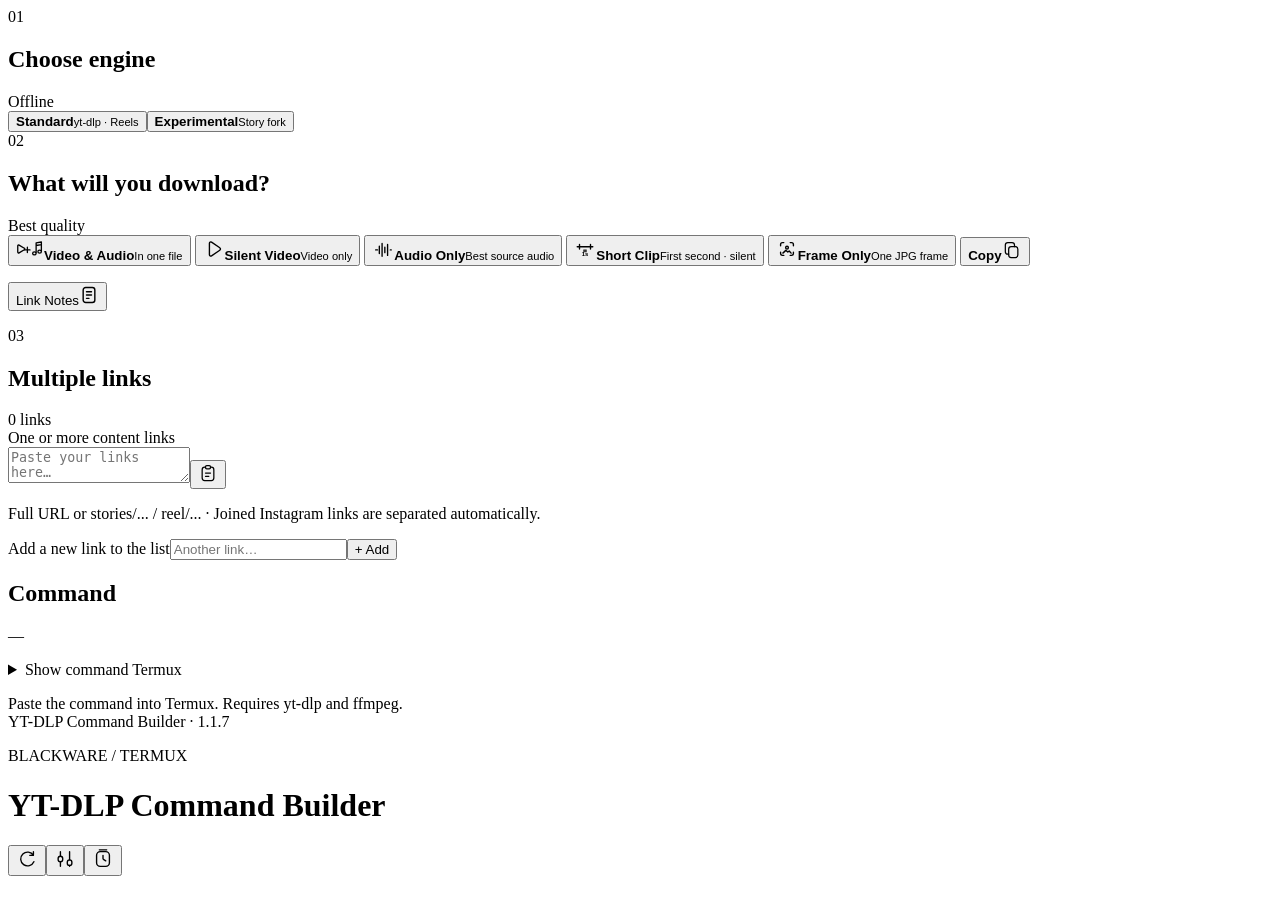
==== commit f27cd9af: "Update selected mode icons and copy icon size [skip release] Apply the selected rounded waveform, on" ====
--- a/editions/en/index.html
+++ b/editions/en/index.html
@@ -12,9 +12,9 @@
 <div id="modes" class="mode-grid">
 <button data-value="av"><span class="mode-symbol"><svg viewBox="0 0 32 24" width="28" height="22" aria-hidden="true" fill="none" stroke="currentColor" stroke-width="1.5" stroke-linecap="round" stroke-linejoin="round"><path d="M2 5.5a1 1 0 0 1 1.5-.9l6 3.5a1 1 0 0 1 0 1.8l-6 3.5a1 1 0 0 1-1.5-.9Z" transform="translate(0 3)"/><path d="M13 10v6m-3-3h6M23 16V5l6-1v10M23 8l6-1"/><ellipse cx="21" cy="17" rx="2" ry="1.7"/><ellipse cx="27" cy="15" rx="2" ry="1.7"/></svg></span><strong>Video &amp; Audio</strong><small>In one file</small></button>
 <button data-value="video"><span class="mode-symbol"><svg viewBox="0 0 24 24" width="22" height="22" aria-hidden="true" fill="none" stroke="currentColor" stroke-width="1.5" stroke-linecap="round" stroke-linejoin="round"><path d="M7 5.8a1.5 1.5 0 0 1 2.3-1.3l9 6.2a1.5 1.5 0 0 1 0 2.6l-9 6.2A1.5 1.5 0 0 1 7 18.2Z"/></svg></span><strong>Silent Video</strong><small>Video only</small></button>
-<button data-value="audio"><span class="mode-symbol"><svg viewBox="0 0 24 24" width="22" height="22" aria-hidden="true" fill="none" stroke="currentColor" stroke-width="1.5" stroke-linecap="round" stroke-linejoin="round"><path d="M9 17V6a1 1 0 0 1 .8-1L19 3v12M9 9l10-2"/><ellipse cx="6.5" cy="18" rx="2.5" ry="2"/><ellipse cx="16.5" cy="16" rx="2.5" ry="2"/></svg></span><strong>Audio Only</strong><small>Best source audio</small></button>
-<button data-value="still"><span class="mode-symbol"><svg viewBox="0 0 24 24" width="22" height="22" aria-hidden="true" fill="none" stroke="currentColor" stroke-width="1.5" stroke-linecap="round" stroke-linejoin="round"><path d="M4 9l3-2v11M4 18h6M19 9.5c-1-1.5-6-1.5-6 1.5 0 2.5 6 1.5 6 4.5 0 3-5 3.5-7 1.5"/></svg></span><strong>Short Clip</strong><small>First second · silent</small></button>
-<button data-value="frame"><span class="mode-symbol"><svg viewBox="0 0 24 24" width="22" height="22" aria-hidden="true" fill="none" stroke="currentColor" stroke-width="1.5" stroke-linecap="round" stroke-linejoin="round"><rect x="4" y="4" width="16" height="16" rx="4"/><rect x="9" y="9" width="6" height="6" rx="1.8" fill="currentColor" stroke="none"/></svg></span><strong>Frame Only</strong><small>One JPG frame</small></button>
+<button data-value="audio"><span class="mode-symbol"><svg viewBox="0 0 24 24" width="22" height="22" aria-hidden="true" fill="none" stroke="currentColor" stroke-width="1.5" stroke-linecap="round" stroke-linejoin="round"><path d="M4 13h2m2-4v8m3-11v14m3-10v6m3-9v12m3-6h1"/></svg></span><strong>Audio Only</strong><small>Best source audio</small></button>
+<button data-value="still"><span class="mode-symbol"><svg viewBox="0 0 24 24" width="22" height="22" aria-hidden="true" fill="none" stroke="currentColor" stroke-width="1.5" stroke-linecap="round" stroke-linejoin="round"><path d="M3.5 9.5h17M6 7v5m12-5v5m-7 1v2m2-2v2"/><text x="12" y="20" text-anchor="middle" font-family="Arial,sans-serif" font-size="6.5" font-weight="600" fill="currentColor" stroke="none">1s</text></svg></span><strong>Short Clip</strong><small>First second · silent</small></button>
+<button data-value="frame"><span class="mode-symbol"><svg viewBox="0 0 24 24" width="22" height="22" aria-hidden="true" fill="none" stroke="currentColor" stroke-width="1.5" stroke-linecap="round" stroke-linejoin="round"><path d="M8.5 5H7A2 2 0 0 0 5 7v1.5M15.5 5H17a2 2 0 0 1 2 2v1.5M19 15.5V17a2 2 0 0 1-2 2h-1.5M8.5 19H7a2 2 0 0 1-2-2v-1.5"/><circle cx="12" cy="10.5" r="1.5"/><path d="m7.5 16.5 3.2-3 2.2 1.8 1.5-1.2 2.1 2.4"/></svg></span><strong>Frame Only</strong><small>One JPG frame</small></button>
 <button id="copy" class="copy-mode"><strong>Copy</strong><span class="mode-symbol"><svg class="copy-icon" viewBox="0 0 24 24" width="20" height="20" aria-hidden="true" fill="none" stroke="currentColor" stroke-width="1.5" stroke-linecap="round" stroke-linejoin="round"><rect x="8" y="8" width="11" height="13" rx="3"/><path d="M15 8V6a3 3 0 0 0-3-3H7a3 3 0 0 0-3 3v8a3 3 0 0 0 3 3h1"/></svg></span></button>
 </div><p id="modeHint" class="muted"></p><div class="copy-action"><button id="notesBtn" class="notes-button"><span>Link Notes</span><svg class="notes-icon" viewBox="0 0 24 24" width="20" height="20" aria-hidden="true" fill="none" stroke="currentColor" stroke-width="1.7" stroke-linecap="round" stroke-linejoin="round"><rect x="5" y="3" width="14" height="18" rx="3"/><path d="M9 8h6M9 12h6M9 16h3"/></svg></button><p id="status" role="status" class="muted"></p></div></section>
 <section class="links-section"><div class="section-top"><span class="step">03</span><h2>Multiple links</h2><span id="count" class="badge" aria-live="polite">0 links</span></div>
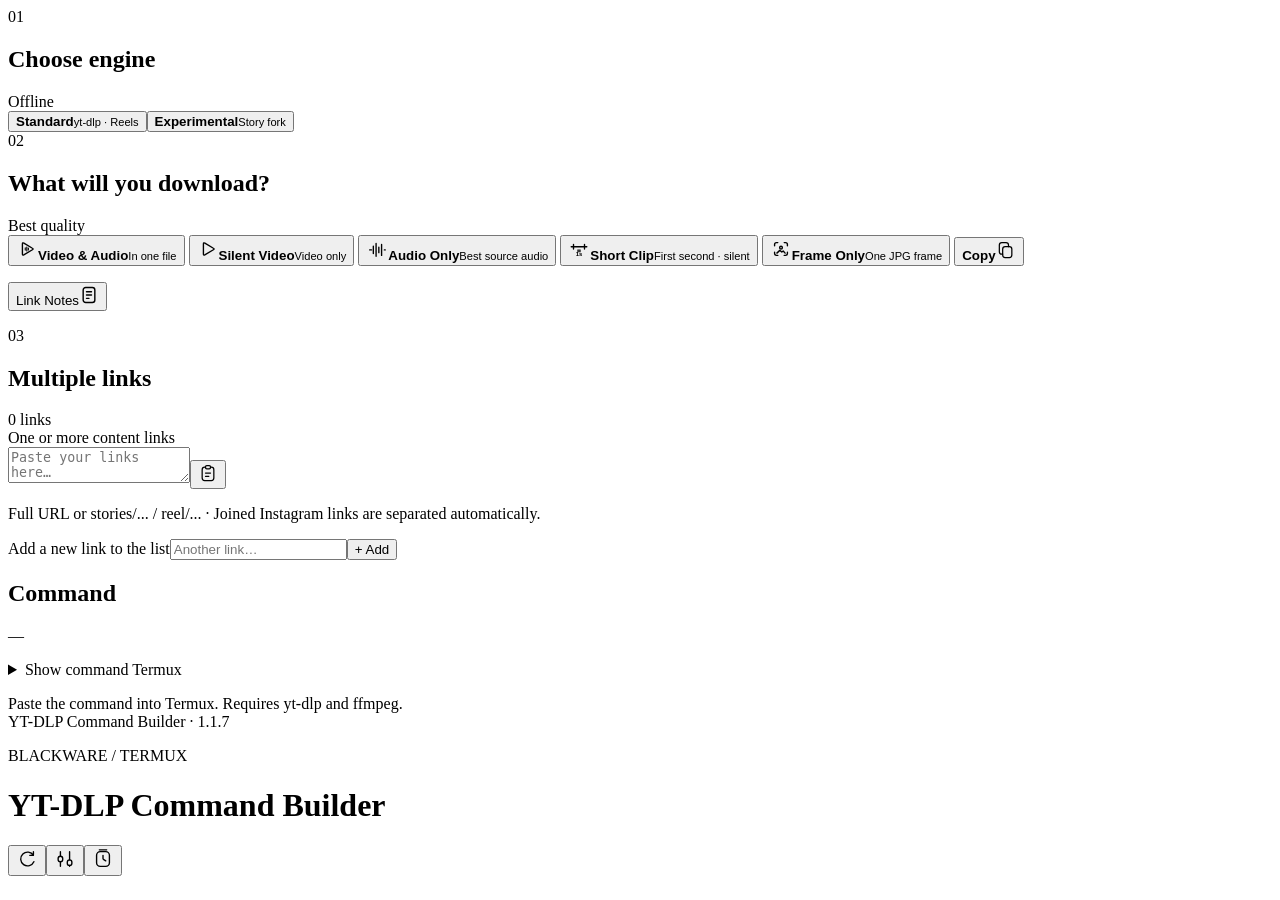
==== commit f0b1b6a9: "Apply selected icons and publish v1.1.7 Use the same softly rounded play outline in Video + Audio an" ====
--- a/editions/en/index.html
+++ b/editions/en/index.html
@@ -10,8 +10,8 @@
 <div class="group engine-group" id="engines"><button data-value="normal"><strong>Standard</strong><small>yt-dlp · Reels</small></button><button data-value="experimental"><strong>Experimental</strong><small>Story fork</small></button></div>
 <div class="section-top second"><span class="step">02</span><h2>What will you download?</h2><span class="tag">Best quality</span></div>
 <div id="modes" class="mode-grid">
-<button data-value="av"><span class="mode-symbol"><svg viewBox="0 0 32 24" width="28" height="22" aria-hidden="true" fill="none" stroke="currentColor" stroke-width="1.5" stroke-linecap="round" stroke-linejoin="round"><path d="M2 5.5a1 1 0 0 1 1.5-.9l6 3.5a1 1 0 0 1 0 1.8l-6 3.5a1 1 0 0 1-1.5-.9Z" transform="translate(0 3)"/><path d="M13 10v6m-3-3h6M23 16V5l6-1v10M23 8l6-1"/><ellipse cx="21" cy="17" rx="2" ry="1.7"/><ellipse cx="27" cy="15" rx="2" ry="1.7"/></svg></span><strong>Video &amp; Audio</strong><small>In one file</small></button>
-<button data-value="video"><span class="mode-symbol"><svg viewBox="0 0 24 24" width="22" height="22" aria-hidden="true" fill="none" stroke="currentColor" stroke-width="1.5" stroke-linecap="round" stroke-linejoin="round"><path d="M7 5.8a1.5 1.5 0 0 1 2.3-1.3l9 6.2a1.5 1.5 0 0 1 0 2.6l-9 6.2A1.5 1.5 0 0 1 7 18.2Z"/></svg></span><strong>Silent Video</strong><small>Video only</small></button>
+<button data-value="av"><span class="mode-symbol"><svg viewBox="0 0 24 24" width="22" height="22" aria-hidden="true" fill="none" stroke="currentColor" stroke-width="1.5" stroke-linecap="round" stroke-linejoin="round"><path d="M8.6 5.6Q7 4.8 7 6.5v11q0 1.7 1.5.9l9.4-5.6q1.4-.8 0-1.6Z"/><path d="M10.1 10.8v2.4m1.7-3.3v4.2m1.7-3.1v2" stroke-width="1.2"/></svg></span><strong>Video &amp; Audio</strong><small>In one file</small></button>
+<button data-value="video"><span class="mode-symbol"><svg viewBox="0 0 24 24" width="22" height="22" aria-hidden="true" fill="none" stroke="currentColor" stroke-width="1.5" stroke-linecap="round" stroke-linejoin="round"><path d="M8.6 5.6Q7 4.8 7 6.5v11q0 1.7 1.5.9l9.4-5.6q1.4-.8 0-1.6Z"/></svg></span><strong>Silent Video</strong><small>Video only</small></button>
 <button data-value="audio"><span class="mode-symbol"><svg viewBox="0 0 24 24" width="22" height="22" aria-hidden="true" fill="none" stroke="currentColor" stroke-width="1.5" stroke-linecap="round" stroke-linejoin="round"><path d="M4 13h2m2-4v8m3-11v14m3-10v6m3-9v12m3-6h1"/></svg></span><strong>Audio Only</strong><small>Best source audio</small></button>
 <button data-value="still"><span class="mode-symbol"><svg viewBox="0 0 24 24" width="22" height="22" aria-hidden="true" fill="none" stroke="currentColor" stroke-width="1.5" stroke-linecap="round" stroke-linejoin="round"><path d="M3.5 9.5h17M6 7v5m12-5v5m-7 1v2m2-2v2"/><text x="12" y="20" text-anchor="middle" font-family="Arial,sans-serif" font-size="6.5" font-weight="600" fill="currentColor" stroke="none">1s</text></svg></span><strong>Short Clip</strong><small>First second · silent</small></button>
 <button data-value="frame"><span class="mode-symbol"><svg viewBox="0 0 24 24" width="22" height="22" aria-hidden="true" fill="none" stroke="currentColor" stroke-width="1.5" stroke-linecap="round" stroke-linejoin="round"><path d="M8.5 5H7A2 2 0 0 0 5 7v1.5M15.5 5H17a2 2 0 0 1 2 2v1.5M19 15.5V17a2 2 0 0 1-2 2h-1.5M8.5 19H7a2 2 0 0 1-2-2v-1.5"/><circle cx="12" cy="10.5" r="1.5"/><path d="m7.5 16.5 3.2-3 2.2 1.8 1.5-1.2 2.1 2.4"/></svg></span><strong>Frame Only</strong><small>One JPG frame</small></button>
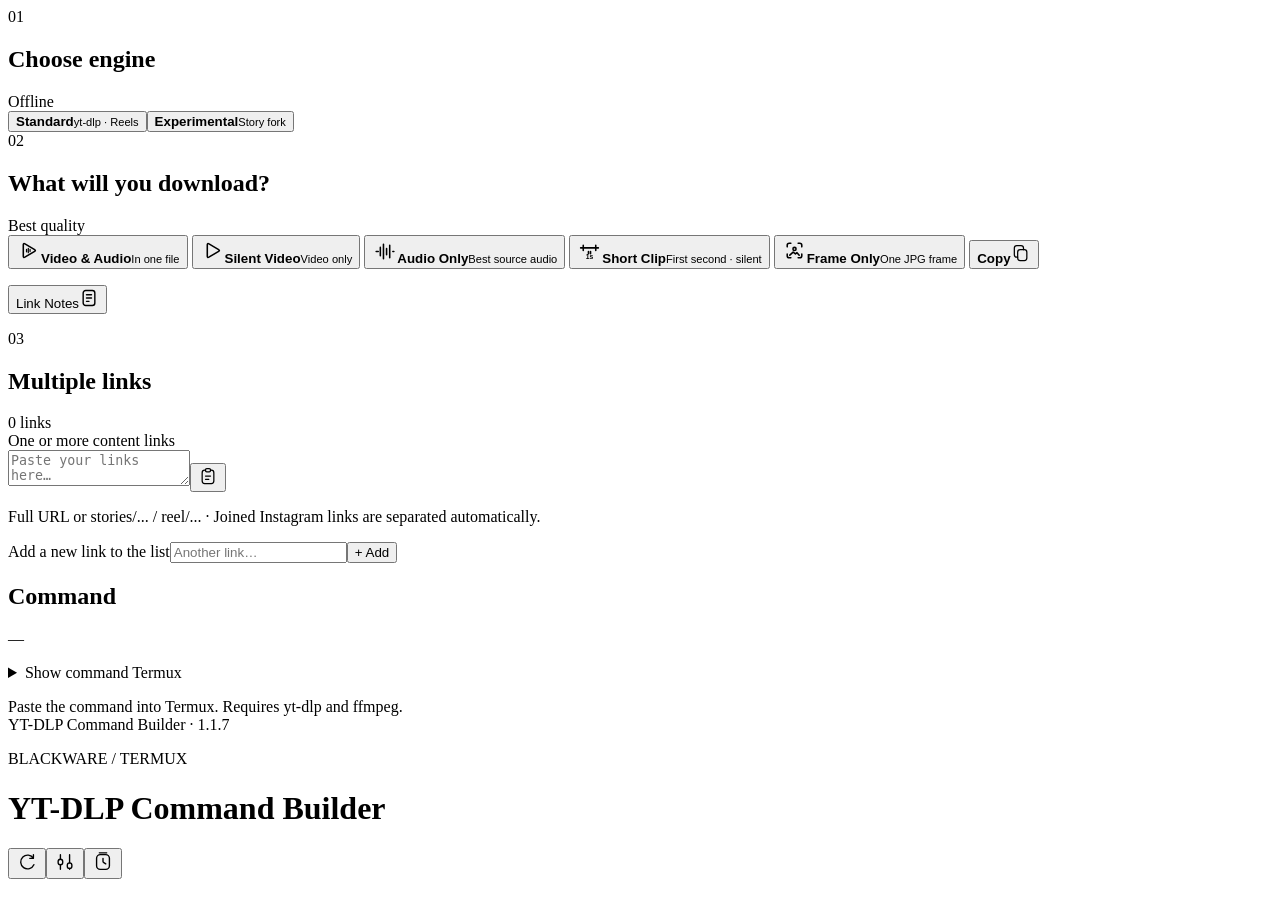
==== commit 9fff8c15: "Move selection markers and enlarge mode icons [v1.1.7] Move the selected vertical markers 3px toward" ====
--- a/editions/en/index.html
+++ b/editions/en/index.html
@@ -10,11 +10,11 @@
 <div class="group engine-group" id="engines"><button data-value="normal"><strong>Standard</strong><small>yt-dlp · Reels</small></button><button data-value="experimental"><strong>Experimental</strong><small>Story fork</small></button></div>
 <div class="section-top second"><span class="step">02</span><h2>What will you download?</h2><span class="tag">Best quality</span></div>
 <div id="modes" class="mode-grid">
-<button data-value="av"><span class="mode-symbol"><svg viewBox="0 0 24 24" width="22" height="22" aria-hidden="true" fill="none" stroke="currentColor" stroke-width="1.5" stroke-linecap="round" stroke-linejoin="round"><path d="M8.6 5.6Q7 4.8 7 6.5v11q0 1.7 1.5.9l9.4-5.6q1.4-.8 0-1.6Z"/><path d="M10.1 10.8v2.4m1.7-3.3v4.2m1.7-3.1v2" stroke-width="1.2"/></svg></span><strong>Video &amp; Audio</strong><small>In one file</small></button>
-<button data-value="video"><span class="mode-symbol"><svg viewBox="0 0 24 24" width="22" height="22" aria-hidden="true" fill="none" stroke="currentColor" stroke-width="1.5" stroke-linecap="round" stroke-linejoin="round"><path d="M8.6 5.6Q7 4.8 7 6.5v11q0 1.7 1.5.9l9.4-5.6q1.4-.8 0-1.6Z"/></svg></span><strong>Silent Video</strong><small>Video only</small></button>
-<button data-value="audio"><span class="mode-symbol"><svg viewBox="0 0 24 24" width="22" height="22" aria-hidden="true" fill="none" stroke="currentColor" stroke-width="1.5" stroke-linecap="round" stroke-linejoin="round"><path d="M4 13h2m2-4v8m3-11v14m3-10v6m3-9v12m3-6h1"/></svg></span><strong>Audio Only</strong><small>Best source audio</small></button>
-<button data-value="still"><span class="mode-symbol"><svg viewBox="0 0 24 24" width="22" height="22" aria-hidden="true" fill="none" stroke="currentColor" stroke-width="1.5" stroke-linecap="round" stroke-linejoin="round"><path d="M3.5 9.5h17M6 7v5m12-5v5m-7 1v2m2-2v2"/><text x="12" y="20" text-anchor="middle" font-family="Arial,sans-serif" font-size="6.5" font-weight="600" fill="currentColor" stroke="none">1s</text></svg></span><strong>Short Clip</strong><small>First second · silent</small></button>
-<button data-value="frame"><span class="mode-symbol"><svg viewBox="0 0 24 24" width="22" height="22" aria-hidden="true" fill="none" stroke="currentColor" stroke-width="1.5" stroke-linecap="round" stroke-linejoin="round"><path d="M8.5 5H7A2 2 0 0 0 5 7v1.5M15.5 5H17a2 2 0 0 1 2 2v1.5M19 15.5V17a2 2 0 0 1-2 2h-1.5M8.5 19H7a2 2 0 0 1-2-2v-1.5"/><circle cx="12" cy="10.5" r="1.5"/><path d="m7.5 16.5 3.2-3 2.2 1.8 1.5-1.2 2.1 2.4"/></svg></span><strong>Frame Only</strong><small>One JPG frame</small></button>
+<button data-value="av"><span class="mode-symbol"><svg viewBox="0 0 24 24" width="25" height="25" aria-hidden="true" fill="none" stroke="currentColor" stroke-width="1.5" stroke-linecap="round" stroke-linejoin="round"><path d="M8.6 5.6Q7 4.8 7 6.5v11q0 1.7 1.5.9l9.4-5.6q1.4-.8 0-1.6Z"/><path d="M10.1 10.8v2.4m1.7-3.3v4.2m1.7-3.1v2" stroke-width="1.2"/></svg></span><strong>Video &amp; Audio</strong><small>In one file</small></button>
+<button data-value="video"><span class="mode-symbol"><svg viewBox="0 0 24 24" width="25" height="25" aria-hidden="true" fill="none" stroke="currentColor" stroke-width="1.5" stroke-linecap="round" stroke-linejoin="round"><path d="M8.6 5.6Q7 4.8 7 6.5v11q0 1.7 1.5.9l9.4-5.6q1.4-.8 0-1.6Z"/></svg></span><strong>Silent Video</strong><small>Video only</small></button>
+<button data-value="audio"><span class="mode-symbol"><svg viewBox="0 0 24 24" width="25" height="25" aria-hidden="true" fill="none" stroke="currentColor" stroke-width="1.5" stroke-linecap="round" stroke-linejoin="round"><path d="M4 13h2m2-4v8m3-11v14m3-10v6m3-9v12m3-6h1"/></svg></span><strong>Audio Only</strong><small>Best source audio</small></button>
+<button data-value="still"><span class="mode-symbol"><svg viewBox="0 0 24 24" width="25" height="25" aria-hidden="true" fill="none" stroke="currentColor" stroke-width="1.5" stroke-linecap="round" stroke-linejoin="round"><path d="M3.5 9.5h17M6 7v5m12-5v5m-7 1v2m2-2v2"/><text x="12" y="20" text-anchor="middle" font-family="Arial,sans-serif" font-size="6.5" font-weight="600" fill="currentColor" stroke="none">1s</text></svg></span><strong>Short Clip</strong><small>First second · silent</small></button>
+<button data-value="frame"><span class="mode-symbol"><svg viewBox="0 0 24 24" width="25" height="25" aria-hidden="true" fill="none" stroke="currentColor" stroke-width="1.5" stroke-linecap="round" stroke-linejoin="round"><path d="M8.5 5H7A2 2 0 0 0 5 7v1.5M15.5 5H17a2 2 0 0 1 2 2v1.5M19 15.5V17a2 2 0 0 1-2 2h-1.5M8.5 19H7a2 2 0 0 1-2-2v-1.5"/><circle cx="12" cy="10.5" r="1.5"/><path d="m7.5 16.5 3.2-3 2.2 1.8 1.5-1.2 2.1 2.4"/></svg></span><strong>Frame Only</strong><small>One JPG frame</small></button>
 <button id="copy" class="copy-mode"><strong>Copy</strong><span class="mode-symbol"><svg class="copy-icon" viewBox="0 0 24 24" width="20" height="20" aria-hidden="true" fill="none" stroke="currentColor" stroke-width="1.5" stroke-linecap="round" stroke-linejoin="round"><rect x="8" y="8" width="11" height="13" rx="3"/><path d="M15 8V6a3 3 0 0 0-3-3H7a3 3 0 0 0-3 3v8a3 3 0 0 0 3 3h1"/></svg></span></button>
 </div><p id="modeHint" class="muted"></p><div class="copy-action"><button id="notesBtn" class="notes-button"><span>Link Notes</span><svg class="notes-icon" viewBox="0 0 24 24" width="20" height="20" aria-hidden="true" fill="none" stroke="currentColor" stroke-width="1.7" stroke-linecap="round" stroke-linejoin="round"><rect x="5" y="3" width="14" height="18" rx="3"/><path d="M9 8h6M9 12h6M9 16h3"/></svg></button><p id="status" role="status" class="muted"></p></div></section>
 <section class="links-section"><div class="section-top"><span class="step">03</span><h2>Multiple links</h2><span id="count" class="badge" aria-live="polite">0 links</span></div>
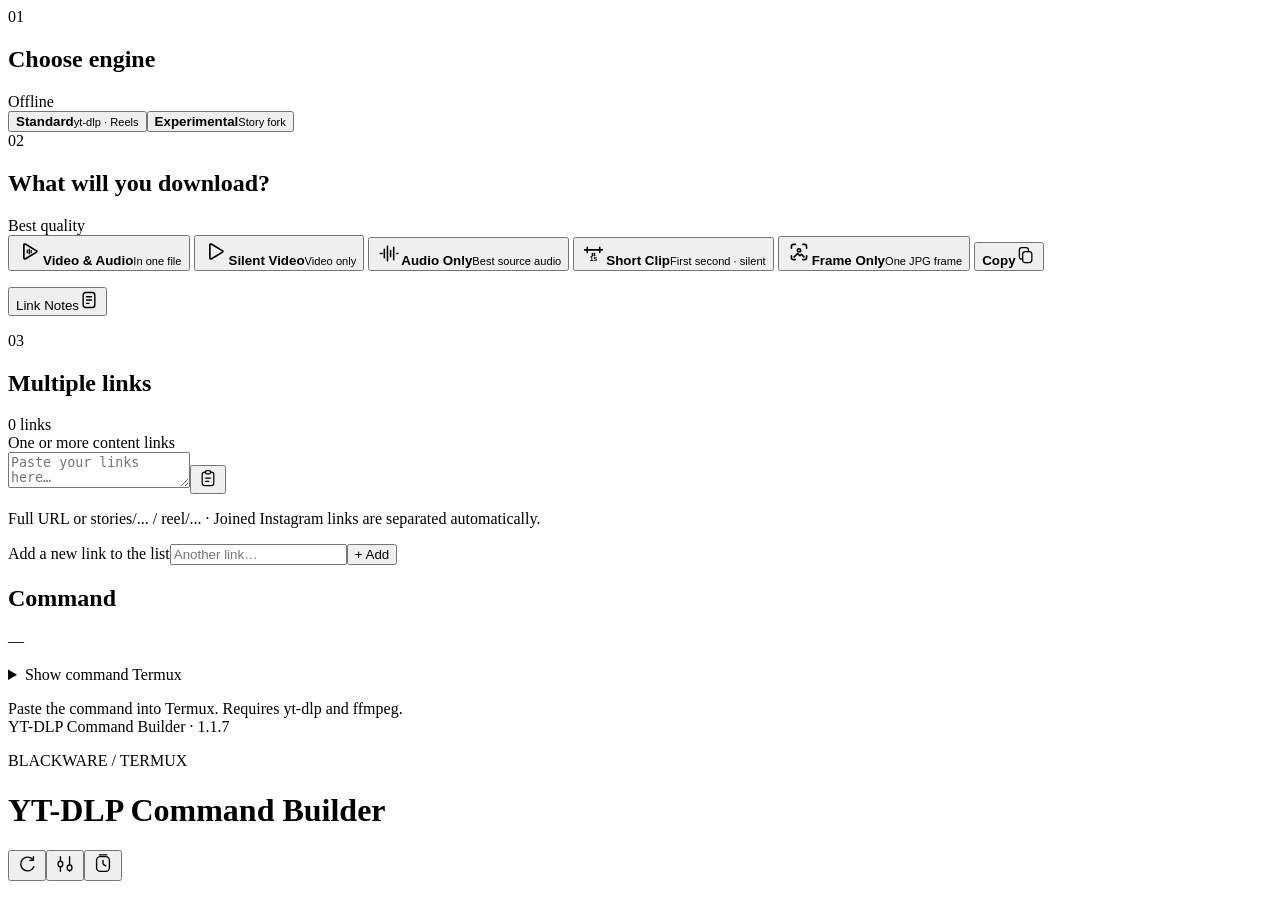
==== commit 2b9d7b0b: "Slightly enlarge selected mode icons" ====
--- a/editions/en/index.html
+++ b/editions/en/index.html
@@ -10,11 +10,11 @@
 <div class="group engine-group" id="engines"><button data-value="normal"><strong>Standard</strong><small>yt-dlp · Reels</small></button><button data-value="experimental"><strong>Experimental</strong><small>Story fork</small></button></div>
 <div class="section-top second"><span class="step">02</span><h2>What will you download?</h2><span class="tag">Best quality</span></div>
 <div id="modes" class="mode-grid">
-<button data-value="av"><span class="mode-symbol"><svg viewBox="0 0 24 24" width="25" height="25" aria-hidden="true" fill="none" stroke="currentColor" stroke-width="1.5" stroke-linecap="round" stroke-linejoin="round"><path d="M8.6 5.6Q7 4.8 7 6.5v11q0 1.7 1.5.9l9.4-5.6q1.4-.8 0-1.6Z"/><path d="M10.1 10.8v2.4m1.7-3.3v4.2m1.7-3.1v2" stroke-width="1.2"/></svg></span><strong>Video &amp; Audio</strong><small>In one file</small></button>
-<button data-value="video"><span class="mode-symbol"><svg viewBox="0 0 24 24" width="25" height="25" aria-hidden="true" fill="none" stroke="currentColor" stroke-width="1.5" stroke-linecap="round" stroke-linejoin="round"><path d="M8.6 5.6Q7 4.8 7 6.5v11q0 1.7 1.5.9l9.4-5.6q1.4-.8 0-1.6Z"/></svg></span><strong>Silent Video</strong><small>Video only</small></button>
+<button data-value="av"><span class="mode-symbol"><svg viewBox="0 0 24 24" width="27" height="27" aria-hidden="true" fill="none" stroke="currentColor" stroke-width="1.5" stroke-linecap="round" stroke-linejoin="round"><path d="M8.6 5.6Q7 4.8 7 6.5v11q0 1.7 1.5.9l9.4-5.6q1.4-.8 0-1.6Z"/><path d="M10.1 10.8v2.4m1.7-3.3v4.2m1.7-3.1v2" stroke-width="1.2"/></svg></span><strong>Video &amp; Audio</strong><small>In one file</small></button>
+<button data-value="video"><span class="mode-symbol"><svg viewBox="0 0 24 24" width="27" height="27" aria-hidden="true" fill="none" stroke="currentColor" stroke-width="1.5" stroke-linecap="round" stroke-linejoin="round"><path d="M8.6 5.6Q7 4.8 7 6.5v11q0 1.7 1.5.9l9.4-5.6q1.4-.8 0-1.6Z"/></svg></span><strong>Silent Video</strong><small>Video only</small></button>
 <button data-value="audio"><span class="mode-symbol"><svg viewBox="0 0 24 24" width="25" height="25" aria-hidden="true" fill="none" stroke="currentColor" stroke-width="1.5" stroke-linecap="round" stroke-linejoin="round"><path d="M4 13h2m2-4v8m3-11v14m3-10v6m3-9v12m3-6h1"/></svg></span><strong>Audio Only</strong><small>Best source audio</small></button>
 <button data-value="still"><span class="mode-symbol"><svg viewBox="0 0 24 24" width="25" height="25" aria-hidden="true" fill="none" stroke="currentColor" stroke-width="1.5" stroke-linecap="round" stroke-linejoin="round"><path d="M3.5 9.5h17M6 7v5m12-5v5m-7 1v2m2-2v2"/><text x="12" y="20" text-anchor="middle" font-family="Arial,sans-serif" font-size="6.5" font-weight="600" fill="currentColor" stroke="none">1s</text></svg></span><strong>Short Clip</strong><small>First second · silent</small></button>
-<button data-value="frame"><span class="mode-symbol"><svg viewBox="0 0 24 24" width="25" height="25" aria-hidden="true" fill="none" stroke="currentColor" stroke-width="1.5" stroke-linecap="round" stroke-linejoin="round"><path d="M8.5 5H7A2 2 0 0 0 5 7v1.5M15.5 5H17a2 2 0 0 1 2 2v1.5M19 15.5V17a2 2 0 0 1-2 2h-1.5M8.5 19H7a2 2 0 0 1-2-2v-1.5"/><circle cx="12" cy="10.5" r="1.5"/><path d="m7.5 16.5 3.2-3 2.2 1.8 1.5-1.2 2.1 2.4"/></svg></span><strong>Frame Only</strong><small>One JPG frame</small></button>
+<button data-value="frame"><span class="mode-symbol"><svg viewBox="0 0 24 24" width="26" height="26" aria-hidden="true" fill="none" stroke="currentColor" stroke-width="1.5" stroke-linecap="round" stroke-linejoin="round"><path d="M8.5 5H7A2 2 0 0 0 5 7v1.5M15.5 5H17a2 2 0 0 1 2 2v1.5M19 15.5V17a2 2 0 0 1-2 2h-1.5M8.5 19H7a2 2 0 0 1-2-2v-1.5"/><circle cx="12" cy="10.5" r="1.5"/><path d="m7.5 16.5 3.2-3 2.2 1.8 1.5-1.2 2.1 2.4"/></svg></span><strong>Frame Only</strong><small>One JPG frame</small></button>
 <button id="copy" class="copy-mode"><strong>Copy</strong><span class="mode-symbol"><svg class="copy-icon" viewBox="0 0 24 24" width="20" height="20" aria-hidden="true" fill="none" stroke="currentColor" stroke-width="1.5" stroke-linecap="round" stroke-linejoin="round"><rect x="8" y="8" width="11" height="13" rx="3"/><path d="M15 8V6a3 3 0 0 0-3-3H7a3 3 0 0 0-3 3v8a3 3 0 0 0 3 3h1"/></svg></span></button>
 </div><p id="modeHint" class="muted"></p><div class="copy-action"><button id="notesBtn" class="notes-button"><span>Link Notes</span><svg class="notes-icon" viewBox="0 0 24 24" width="20" height="20" aria-hidden="true" fill="none" stroke="currentColor" stroke-width="1.7" stroke-linecap="round" stroke-linejoin="round"><rect x="5" y="3" width="14" height="18" rx="3"/><path d="M9 8h6M9 12h6M9 16h3"/></svg></button><p id="status" role="status" class="muted"></p></div></section>
 <section class="links-section"><div class="section-top"><span class="step">03</span><h2>Multiple links</h2><span id="count" class="badge" aria-live="polite">0 links</span></div>
